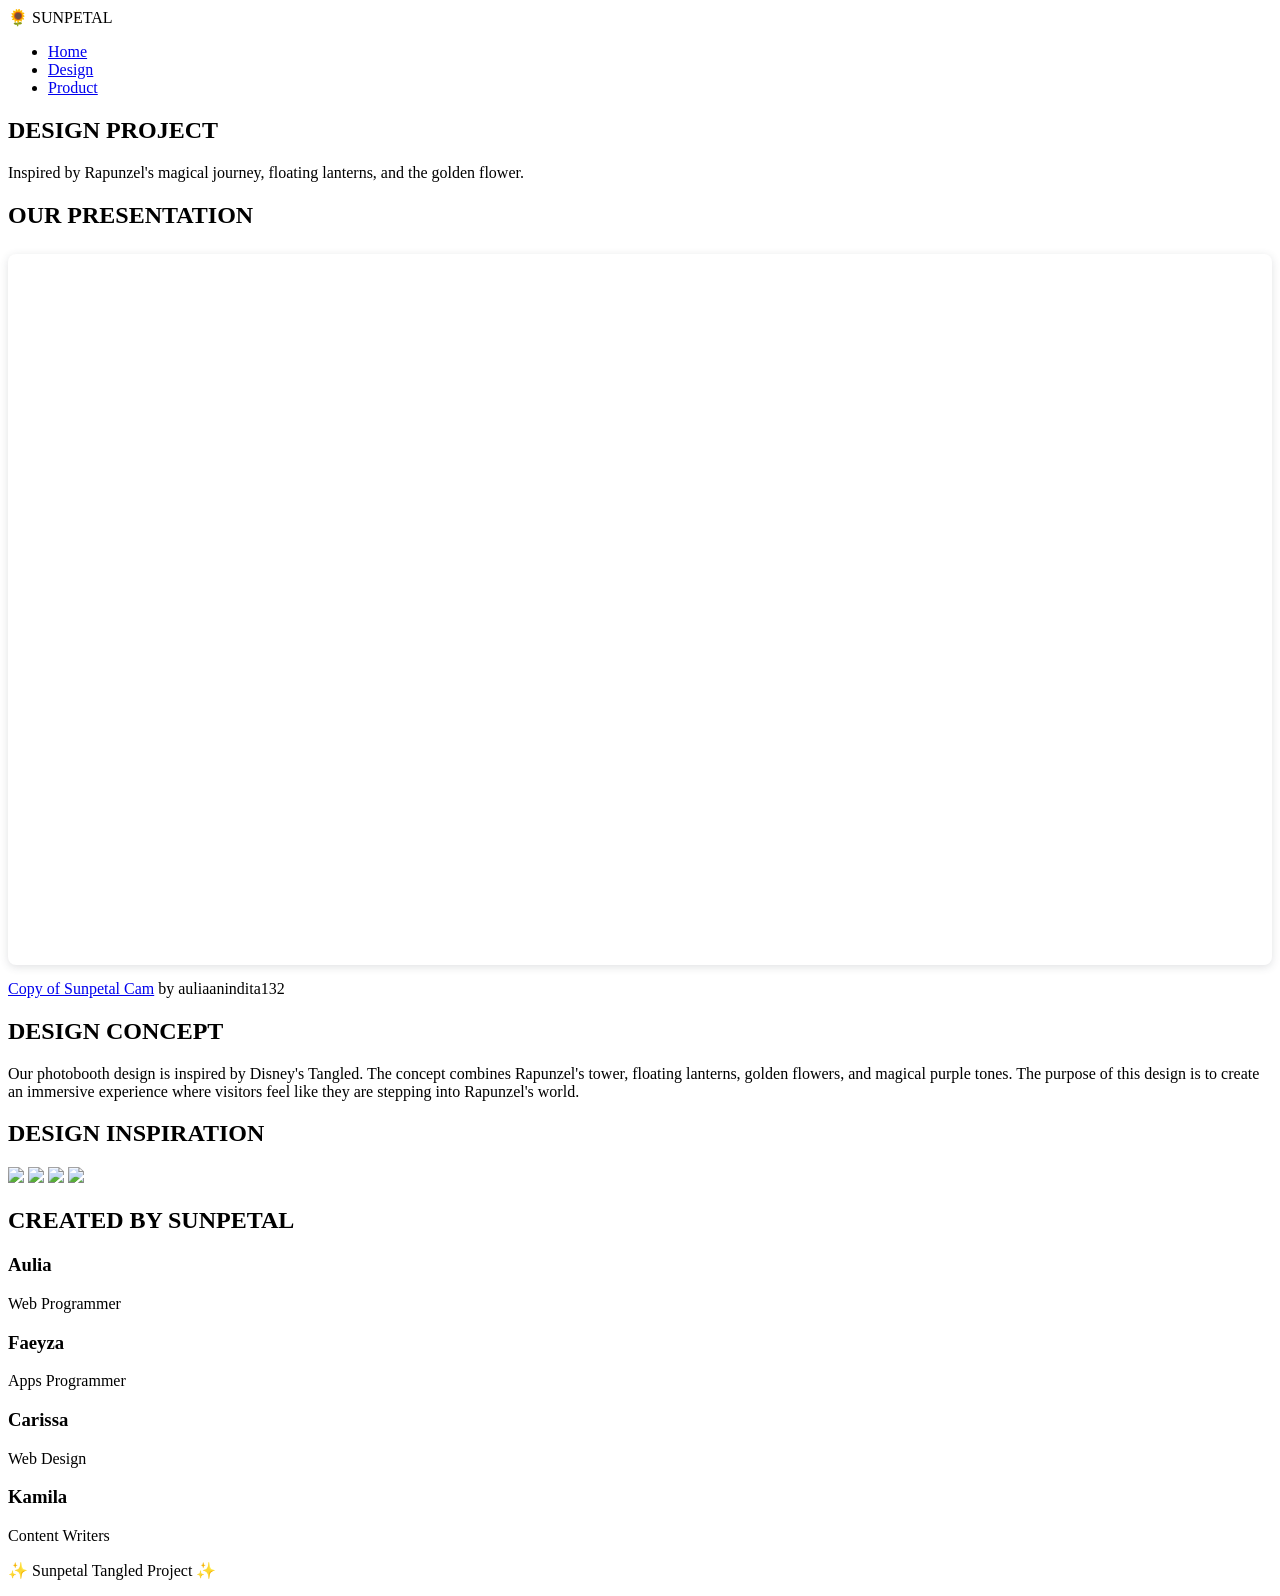
==== design.html @ a7b76fb4 "Create design.html" ====
<!DOCTYPE html>
<html lang="en">
<head>

<meta charset="UTF-8">
<meta name="viewport" content="width=device-width, initial-scale=1.0">

<title>Sunpetal | Design Project</title>

<link rel="preconnect" href="https://fonts.googleapis.com">

<link href="https://fonts.googleapis.com/css2?family=Cinzel:wght@400;700&family=Poppins:wght@300;400;500;600&display=swap" rel="stylesheet">

<link rel="stylesheet" href="css/design.css">

</head>

<body>

<!-- FLOATING ELEMENTS -->

<div id="bubble-container"></div>

<div id="lantern-container"></div>

<!-- NAVBAR -->

<nav>

<div class="logo">

🌻 SUNPETAL

</div>

<ul>

<li>
<a href="index.html">Home</a>
</li>

<li>
<a href="design.html">Design</a>
</li>

<li>
<a href="product.html">Product</a>
</li>

</ul>

</nav>

<!-- HERO -->

<section class="hero">

<div class="hero-content">

<h1>
DESIGN PROJECT
</h1>

<p>
Inspired by Rapunzel's magical journey, floating lanterns,
and the golden flower.
</p>

</div>

</section>

<!-- CANVA -->

<section class="canva-section">

<h2>OUR PRESENTATION</h2>

<div class="canva-box">
<div style="position: relative; width: 100%; height: 0; padding-top: 56.2500%;
 padding-bottom: 0; box-shadow: 0 2px 8px 0 rgba(63,69,81,0.16); margin-top: 1.6em; margin-bottom: 0.9em; overflow: hidden;
 border-radius: 8px; will-change: transform;">
  <iframe loading="lazy" style="position: absolute; width: 100%; height: 100%; top: 0; left: 0; border: none; padding: 0;margin: 0;"
    src="https://www.canva.com/design/DAHLbm2e3B4/e5HbBsMkw6KeUNbtMcM41Q/view?embed" allowfullscreen="allowfullscreen" allow="fullscreen">
  </iframe>
</div>
<a href="https:&#x2F;&#x2F;www.canva.com&#x2F;design&#x2F;DAHLbm2e3B4&#x2F;e5HbBsMkw6KeUNbtMcM41Q&#x2F;view?utm_content=DAHLbm2e3B4&amp;utm_campaign=designshare&amp;utm_medium=embeds&amp;utm_source=link" target="_blank" rel="noopener">Copy of Sunpetal Cam</a> by auliaanindita132

    </div>


</div>

</section>

<!-- DESIGN CONCEPT -->

<section class="concept">

<h2>DESIGN CONCEPT</h2>

<div class="concept-card">

<p>

Our photobooth design is inspired by Disney's Tangled.
The concept combines Rapunzel's tower, floating lanterns,
golden flowers, and magical purple tones.

The purpose of this design is to create an immersive
experience where visitors feel like they are stepping
into Rapunzel's world.

</p>

</div>

</section>

<!-- GALLERY -->

<section class="gallery">

<h2>DESIGN INSPIRATION</h2>

<div class="gallery-grid">

<img src="assets/rapunzel.png">

<img src="assets/bg-home.jpg">

<img src="assets/lantern.png">

<img src="assets/product1.jpg">

</div>

</section>

<!-- TEAM CREDIT -->

<section class="credit">

<h2>CREATED BY SUNPETAL</h2>

<div class="credit-box">

<div class="member">

<h3>Aulia</h3>

<p>Web Programmer</p>

</div>

<div class="member">

<h3>Faeyza</h3>

<p>Apps Programmer</p>

</div>

<div class="member">

<h3>Carissa</h3>

<p>Web Design</p>

</div>

<div class="member">

<h3>Kamila</h3>

<p>Content Writers</p>

</div>

</div>

</section>

<footer>

<p>
✨ Sunpetal Tangled Project ✨
</p>

</footer>

<script src="js/design.js"></script>

</body>
</html>
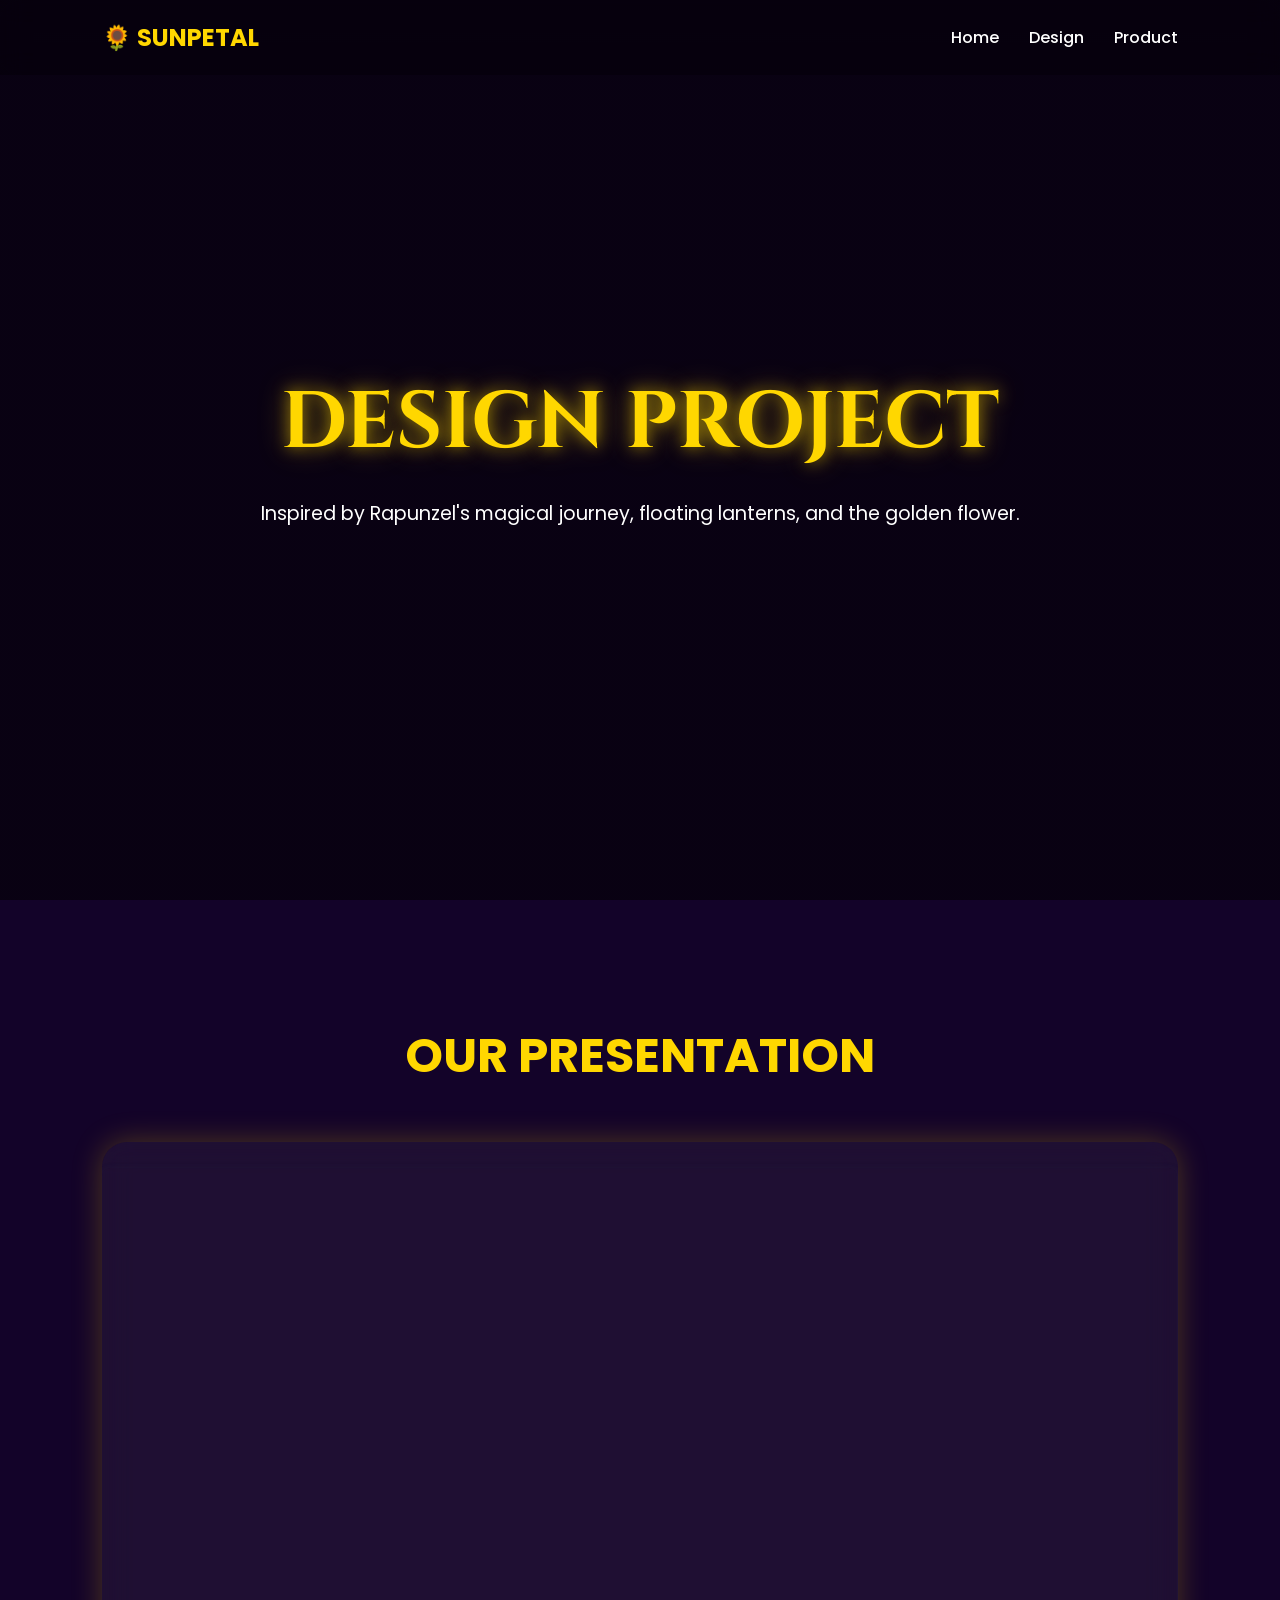
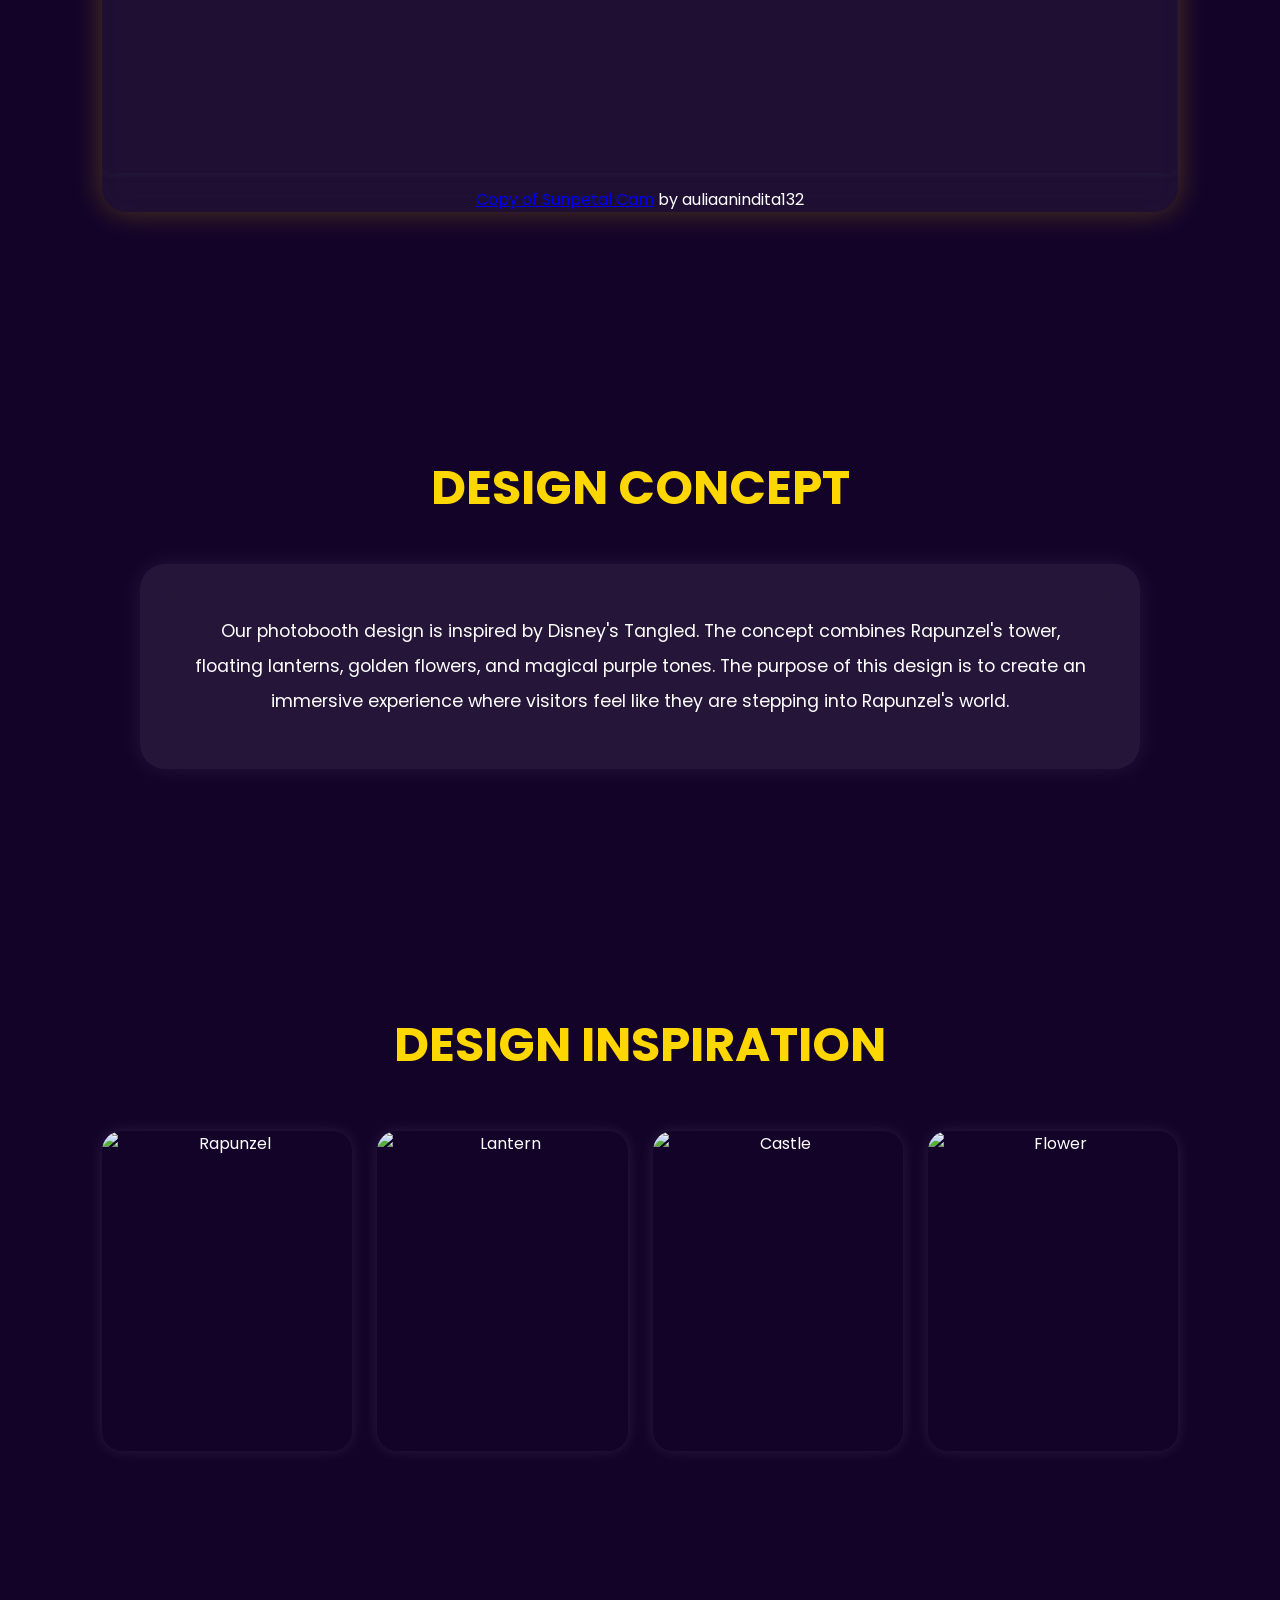
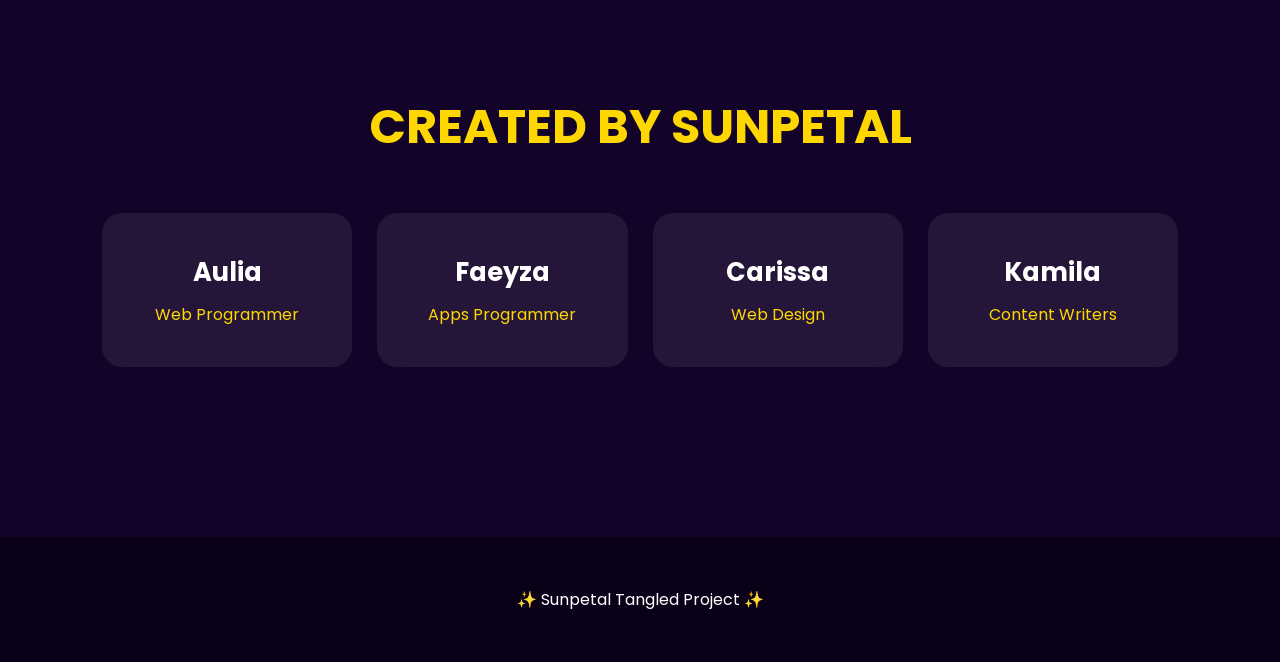
==== commit 6c928390: "Update design.html" ====
--- a/design.html
+++ b/design.html
@@ -121,19 +121,19 @@
 
 <section class="gallery">
 
-<h2>DESIGN INSPIRATION</h2>
+    <h2>DESIGN INSPIRATION</h2>
 
-<div class="gallery-grid">
+    <div class="gallery-grid">
 
-<img src="assets/rapunzel.png">
+        <img src="https://upload.wikimedia.org/wikipedia/en/a/a8/Tangled_poster.jpg" alt="Rapunzel">
 
-<img src="assets/bg-home.jpg">
+        <img src="https://images.unsplash.com/photo-1513151233558-d860c5398176" alt="Lantern">
 
-<img src="assets/lantern.png">
+        <img src="https://images.unsplash.com/photo-1506744038136-46273834b3fb" alt="Castle">
 
-<img src="assets/product1.jpg">
+        <img src="https://images.unsplash.com/photo-1518562180175-34a163b1a9a6" alt="Flower">
 
-</div>
+    </div>
 
 </section>
 
--- a/css/design.css
+++ b/css/design.css
@@ -0,0 +1,399 @@
+/* =========================
+   RESET
+========================= */
+
+*{
+margin:0;
+padding:0;
+box-sizing:border-box;
+scroll-behavior:smooth;
+}
+
+body{
+font-family:'Poppins',sans-serif;
+background:#130329;
+color:white;
+overflow-x:hidden;
+}
+
+/* =========================
+   NAVBAR
+========================= */
+
+nav{
+position:fixed;
+top:0;
+width:100%;
+padding:20px 8%;
+display:flex;
+justify-content:space-between;
+align-items:center;
+background:rgba(0,0,0,.25);
+backdrop-filter:blur(12px);
+z-index:999;
+}
+
+.logo{
+font-size:1.5rem;
+font-weight:700;
+color:#FFD700;
+}
+
+nav ul{
+display:flex;
+gap:30px;
+list-style:none;
+}
+
+nav a{
+text-decoration:none;
+color:white;
+font-weight:500;
+transition:.3s;
+}
+
+nav a:hover{
+color:#FFD700;
+}
+
+/* =========================
+   HERO
+========================= */
+
+.hero{
+height:100vh;
+
+display:flex;
+justify-content:center;
+align-items:center;
+text-align:center;
+
+background:
+linear-gradient(
+rgba(0,0,0,.55),
+rgba(0,0,0,.55)
+),
+url("../assets/bg-design.jpg");
+
+background-size:cover;
+background-position:center;
+background-attachment:fixed;
+}
+
+.hero-content{
+max-width:800px;
+padding:20px;
+}
+
+.hero h1{
+font-size:5rem;
+font-family:'Cinzel',serif;
+color:#FFD700;
+text-shadow:
+0 0 15px rgba(255,215,0,.5),
+0 0 30px rgba(255,215,0,.4);
+}
+
+.hero p{
+font-size:1.2rem;
+margin-top:20px;
+line-height:1.8;
+}
+
+/* =========================
+   CANVA SECTION
+========================= */
+
+.canva-section{
+padding:120px 8%;
+text-align:center;
+}
+
+.canva-section h2{
+font-size:3rem;
+color:#FFD700;
+margin-bottom:50px;
+}
+
+.canva-box{
+border-radius:25px;
+overflow:hidden;
+
+background:
+rgba(255,255,255,.05);
+
+backdrop-filter:blur(15px);
+
+box-shadow:
+0 0 30px rgba(255,215,0,.25);
+}
+
+.canva-box iframe{
+width:100%;
+height:750px;
+border:none;
+}
+
+/* =========================
+   CONCEPT
+========================= */
+
+.concept{
+padding:120px 10%;
+text-align:center;
+}
+
+.concept h2{
+font-size:3rem;
+color:#FFD700;
+margin-bottom:40px;
+}
+
+.concept-card{
+max-width:1000px;
+margin:auto;
+
+padding:50px;
+
+background:
+rgba(255,255,255,.08);
+
+backdrop-filter:blur(15px);
+
+border-radius:25px;
+
+line-height:2;
+font-size:1.1rem;
+
+box-shadow:
+0 0 25px rgba(255,255,255,.08);
+}
+
+/* =========================
+   GALLERY
+========================= */
+
+.gallery{
+padding:120px 8%;
+text-align:center;
+}
+
+.gallery h2{
+font-size:3rem;
+color:#FFD700;
+margin-bottom:50px;
+}
+
+.gallery-grid{
+display:grid;
+
+grid-template-columns:
+repeat(auto-fit,minmax(250px,1fr));
+
+gap:25px;
+}
+
+.gallery-grid img{
+width:100%;
+height:320px;
+
+object-fit:cover;
+
+border-radius:20px;
+
+transition:.5s;
+
+box-shadow:
+0 0 15px rgba(255,255,255,.1);
+}
+
+.gallery-grid img:hover{
+transform:
+scale(1.05)
+rotate(1deg);
+
+box-shadow:
+0 0 30px rgba(255,215,0,.4);
+}
+
+/* =========================
+   CREDIT
+========================= */
+
+.credit{
+padding:120px 8%;
+text-align:center;
+}
+
+.credit h2{
+font-size:3rem;
+color:#FFD700;
+margin-bottom:50px;
+}
+
+.credit-box{
+display:grid;
+
+grid-template-columns:
+repeat(auto-fit,minmax(220px,1fr));
+
+gap:25px;
+}
+
+.member{
+padding:40px;
+
+background:
+rgba(255,255,255,.08);
+
+border-radius:20px;
+
+backdrop-filter:blur(12px);
+
+transition:.4s;
+}
+
+.member:hover{
+transform:
+translateY(-10px);
+
+box-shadow:
+0 0 25px rgba(255,215,0,.3);
+}
+
+.member h3{
+font-size:1.6rem;
+margin-bottom:10px;
+}
+
+.member p{
+color:#FFD700;
+}
+
+/* =========================
+   FOOTER
+========================= */
+
+footer{
+padding:50px;
+text-align:center;
+background:#0a0118;
+margin-top:50px;
+}
+
+/* =========================
+   BUBBLES
+========================= */
+
+.bubble{
+position:fixed;
+bottom:-100px;
+border-radius:50%;
+
+background:
+rgba(255,255,255,.15);
+
+animation:rise linear infinite;
+
+pointer-events:none;
+}
+
+@keyframes rise{
+
+0%{
+transform:translateY(0);
+opacity:1;
+}
+
+100%{
+transform:translateY(-120vh);
+opacity:0;
+}
+
+}
+
+/* =========================
+   FLOATING LANTERNS
+========================= */
+
+.floating-lantern{
+position:fixed;
+
+font-size:40px;
+
+pointer-events:none;
+
+opacity:.7;
+
+animation:
+lanternFloat linear infinite;
+}
+
+@keyframes lanternFloat{
+
+0%{
+transform:translateY(100vh);
+}
+
+100%{
+transform:translateY(-120vh);
+}
+
+}
+
+/* =========================
+   SCROLL REVEAL
+========================= */
+
+.reveal{
+opacity:0;
+transform:translateY(70px);
+transition:1s;
+}
+
+.reveal.active{
+opacity:1;
+transform:translateY(0);
+}
+
+/* =========================
+   RESPONSIVE
+========================= */
+
+@media(max-width:768px){
+
+.hero h1{
+font-size:2.8rem;
+}
+
+.hero p{
+font-size:1rem;
+}
+
+.canva-box iframe{
+height:450px;
+}
+
+nav{
+flex-direction:column;
+gap:15px;
+}
+
+nav ul{
+flex-wrap:wrap;
+justify-content:center;
+}
+
+.canva-section h2,
+.concept h2,
+.gallery h2,
+.credit h2{
+font-size:2rem;
+}
+
+.concept-card{
+padding:30px;
+font-size:1rem;
+}
+
+}
